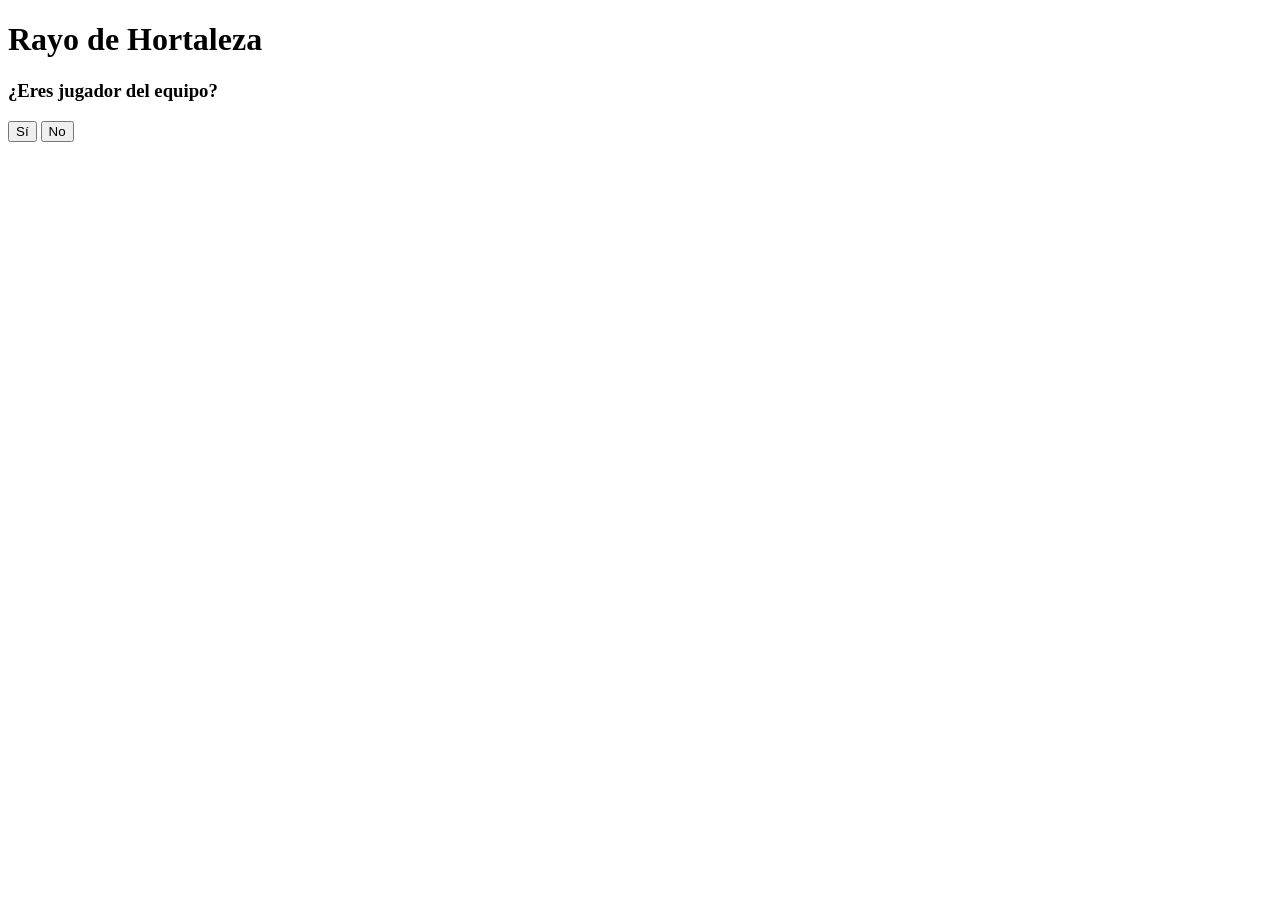
==== index.html @ ffcbd8a9 "Add files via upload" ====
<!DOCTYPE html>
<html lang="en">
<head>
    <meta charset="UTF-8">
    <meta name="viewport" content="width=device-width, initial-scale=1.0">
    <title>Inicio - Rayo de Hortaleza</title>
    <link rel="stylesheet" href="css/index.css">
</head>
<body>
    <div id="authPopup" class="popup">
        <h1>Rayo de Hortaleza</h1>
        <div class="popup-content">
            <h3>¿Eres jugador del equipo?</h3>
            <button id="botonSi">Sí</button>
            <button id="botonNo">No</button>
        </div>
    </div>
    <script type="module" src="js/index.js"></script>
</body>
</html>
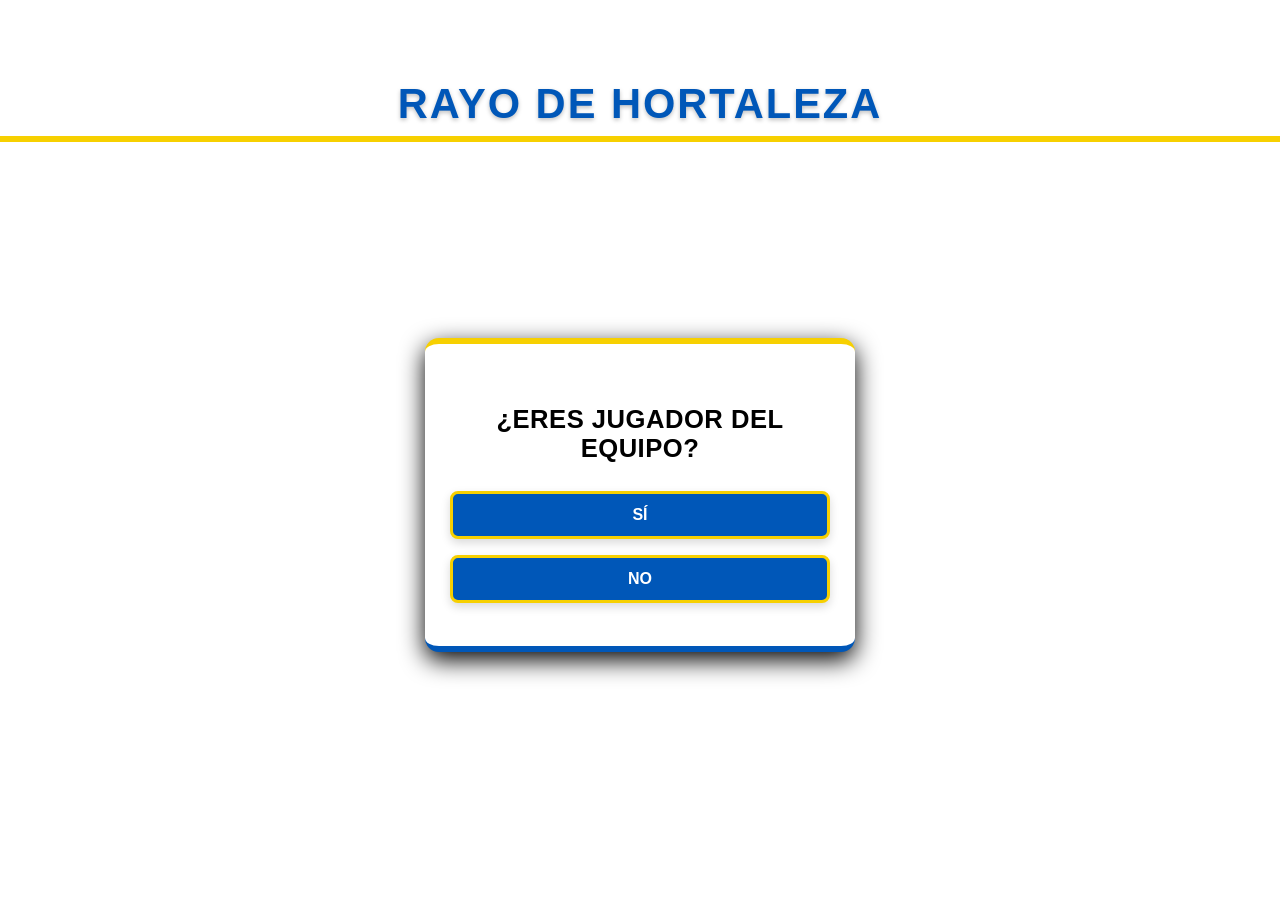
==== commit 7d188530: "Guardar cambios locales antes de sincronizar" ====
--- a/index.html
+++ b/index.html
@@ -1,20 +1,40 @@
-<!DOCTYPE html>
-<html lang="en">
-<head>
-    <meta charset="UTF-8">
-    <meta name="viewport" content="width=device-width, initial-scale=1.0">
-    <title>Inicio - Rayo de Hortaleza</title>
-    <link rel="stylesheet" href="css/index.css">
-</head>
-<body>
-    <div id="authPopup" class="popup">
-        <h1>Rayo de Hortaleza</h1>
-        <div class="popup-content">
-            <h3>¿Eres jugador del equipo?</h3>
-            <button id="botonSi">Sí</button>
-            <button id="botonNo">No</button>
-        </div>
-    </div>
-    <script type="module" src="js/index.js"></script>
-</body>
+<!DOCTYPE html>
+<html lang="en">
+<head>
+    <meta charset="UTF-8">
+    <meta name="viewport" content="width=device-width, initial-scale=1.0">
+    <title>Inicio - Rayo de Hortaleza</title>
+    <link rel="stylesheet" href="css/index.css">
+    <link rel="manifest" href="manifest.json">
+</head>
+<body>
+    <div id="authPopup" class="popup">
+        <h1>Rayo de Hortaleza</h1>
+        <div class="popup-content">
+            <h3>¿Eres jugador del equipo?</h3>
+            <button id="botonSi">Sí</button>
+            <button id="botonNo">No</button>
+        </div>
+    </div>
+    <button id="installBtn" style="display:none;">Instalar app</button>
+    <script type="module" src="js/index.js"></script>
+    <script>
+        let deferredPrompt;
+
+        window.addEventListener("beforeinstallprompt", (e) => {
+            e.preventDefault();
+            deferredPrompt = e;
+            document.getElementById("installBtn").style.display = "block";
+        });
+
+        document.getElementById("installBtn").addEventListener("click", () => {
+            deferredPrompt.prompt();
+        });
+    </script>
+    <script>
+        if ("serviceWorker" in navigator) {
+            navigator.serviceWorker.register("service-worker.js");
+        }
+    </script>
+</body>
 </html>
--- a/css/index.css
+++ b/css/index.css
@@ -0,0 +1,246 @@
+/* ================================
+   PALETA DE COLORES
+================================ */
+:root {
+    --azul: #0057b8;
+    --azul-oscuro: #014593;
+    --amarillo: #f7d000;
+    --amarillo-oscuro: #e6c302;
+    --blanco: #ffffff;
+    --gris: #383838;
+    --negro: #000000;
+
+    --gris-suave: #f2f2f2;
+    --sombra: rgba(0,0,0,0.15);
+}
+
+html, body {
+    margin: 0;
+    padding: 0;
+    overflow-x: hidden;
+}
+
+body {
+    font-family: "Montserrat", sans-serif;
+}
+
+/* Título principal de la pantalla de inicio */
+h1 {
+    text-align: center;
+    margin-top: 40px;
+    margin-bottom: 20px;
+
+    font-size: 2.6rem;
+    font-weight: 900;
+    text-transform: uppercase;
+    letter-spacing: 2px;
+
+    color: var(--azul);
+
+    /* Línea estilo rayo */
+    border-bottom: 6px solid var(--amarillo);
+    display: block;
+    padding-bottom: 8px;
+
+    /* Sombra suave */
+    text-shadow: 0 2px 4px rgba(0,0,0,0.25);
+
+    /* Centrado real */
+    width: 100%;
+}
+
+/* Fondo oscuro con desenfoque */
+.popup { 
+    position: fixed; 
+    top: 0;
+    width: 100%; 
+    height: 100%; 
+    background: var(--blanco); 
+    backdrop-filter: blur(4px);
+    display: flex; 
+    justify-content: center; 
+    align-items: center; 
+    z-index: 1000;
+}
+
+.popup h1 {
+    position: absolute;
+    top: 40px;
+    color: var(--azul);
+}
+
+/* Caja principal */
+.popup-content { 
+    background: var(--blanco);
+    padding: 35px 25px;
+    border-radius: 14px;
+    width: 90%;
+    max-width: 380px;
+    text-align: center;
+    box-shadow: 0 8px 25px var(--negro);
+    border-top: 6px solid var(--amarillo);
+    border-bottom: 6px solid var(--azul);
+    margin-top: 90px;
+}
+
+/* Título */
+.popup-content h3 {
+    font-size: 1.6rem;
+    font-weight: 800;
+    color: var(--negro);
+    margin-bottom: 20px;
+    text-transform: uppercase;
+    letter-spacing: 0.5px;
+}
+
+/* Botones principales */
+.popup-content button {
+    width: 100%;
+    padding: 12px;
+    margin: 8px 0;
+    font-size: 1rem;
+    font-weight: 700;
+    text-transform: uppercase;
+    border-radius: 8px;
+    cursor: pointer;
+    border: 3px solid var(--amarillo);
+    background: var(--azul);
+    color: var(--blanco);
+    transition: 0.25s ease-in-out;
+    box-shadow: 0 4px 10px rgba(0,0,0,0.15);
+}
+
+/* Hover estilo rayo */
+.popup-content button:hover {
+    background: var(--amarillo);
+    color: var(--negro);
+    border-color: var(--azul);
+    transform: translateY(-2px);
+}
+
+/* ================================
+   RESPONSIVE – PANTALLAS PEQUEÑAS
+================================ */
+@media (max-width: 600px) {
+
+    /* Título principal */
+    h1 {
+        font-size: 1.8rem;
+        margin-top: 25px;
+        margin-bottom: 15px;
+        letter-spacing: 1px;
+        padding-bottom: 6px;
+    }
+
+    /* Pop-up general */
+    .popup {
+        padding: 10px;
+        backdrop-filter: blur(2px);
+    }
+
+    .popup h1 {
+        top: 20px;
+        font-size: 1.6rem;
+    }
+
+    /* Caja del pop-up */
+    .popup-content {
+        width: 95%;
+        max-width: 320px;
+        padding: 25px 25px;
+        margin-top: 60px;
+        border-radius: 12px;
+    }
+
+    /* Título del pop-up */
+    .popup-content h3 {
+        font-size: 1.3rem;
+        margin-bottom: 15px;
+    }
+
+    /* Botones del pop-up */
+    .popup-content button {
+        padding: 10px;
+        font-size: 0.9rem;
+        margin: 6px 0;
+        border-width: 2px;
+    }
+
+    /* Inputs dentro del pop-up */
+    .popup-content input,
+    .popup-content select {
+        font-size: 0.9rem;
+        padding: 8px;
+    }
+
+    /* Tablas */
+    table {
+        font-size: 0.85rem;
+        width: 100%;
+        display: block;
+        overflow-x: auto;
+        border-collapse: collapse;
+    }
+
+    table th,
+    table td {
+        padding: 6px;
+        text-align: center;
+    }
+
+    /* Círculo de color */
+    .color-circulo {
+        width: 18px;
+        height: 18px;
+    }
+
+    /* Botones generales fuera del pop-up */
+    button {
+        font-size: 0.9rem;
+        padding: 8px 12px;
+    }
+
+    /* Contenedores principales */
+    .contenedor,
+    .container,
+    .main {
+        padding: 10px;
+    }
+}
+
+/* ================================
+   RESPONSIVE – PANTALLAS MUY PEQUEÑAS
+================================ */
+@media (max-width: 400px) {
+
+    h1 {
+        font-size: 1.5rem;
+    }
+
+    .popup {
+        left: -8px; 
+    }
+
+    .popup-content {
+        max-width: 300px;
+        padding: 20px;
+    }
+
+    .popup-content h3 {
+        font-size: 1.2rem;
+    }
+
+    .popup-content button {
+        font-size: 0.85rem;
+        padding: 8px;
+    }
+
+    table {
+        font-size: 0.75rem;
+    }
+
+    .color-circulo {
+        width: 16px;
+        height: 16px;
+    }
+}
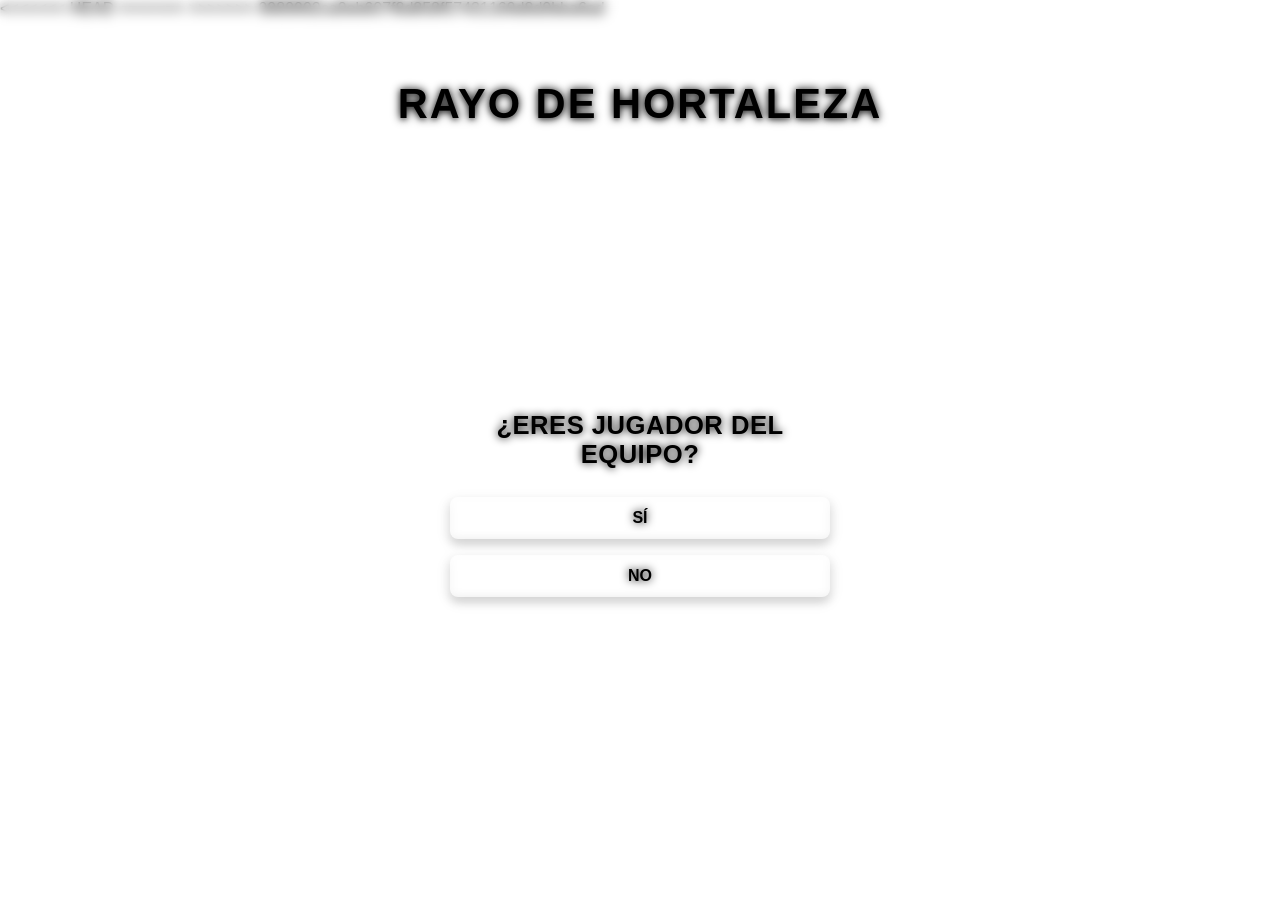
==== commit b503f5e3: "Resolver conflictos" ====
--- a/index.html
+++ b/index.html
@@ -1,3 +1,4 @@
+<<<<<<< HEAD
 <!DOCTYPE html>
 <html lang="en">
 <head>
@@ -37,4 +38,45 @@
         }
     </script>
 </body>
+=======
+<!DOCTYPE html>
+<html lang="en">
+<head>
+    <meta charset="UTF-8">
+    <meta name="viewport" content="width=device-width, initial-scale=1.0">
+    <title>Inicio - Rayo de Hortaleza</title>
+    <link rel="stylesheet" href="css/index.css">
+    <link rel="manifest" href="manifest.json">
+</head>
+<body>
+    <div id="authPopup" class="popup">
+        <h1>Rayo de Hortaleza</h1>
+        <div class="popup-content">
+            <h3>¿Eres jugador del equipo?</h3>
+            <button id="botonSi">Sí</button>
+            <button id="botonNo">No</button>
+        </div>
+    </div>
+    <button id="installBtn" style="display:none;">Instalar app</button>
+    <script type="module" src="js/index.js"></script>
+    <script>
+        let deferredPrompt;
+
+        window.addEventListener("beforeinstallprompt", (e) => {
+            e.preventDefault();
+            deferredPrompt = e;
+            document.getElementById("installBtn").style.display = "block";
+        });
+
+        document.getElementById("installBtn").addEventListener("click", () => {
+            deferredPrompt.prompt();
+        });
+    </script>
+    <script>
+        if ("serviceWorker" in navigator) {
+            navigator.serviceWorker.register("service-worker.js");
+        }
+    </script>
+</body>
+>>>>>>> 9989992ca0eb607f8d858f57431169d8d0bba6ad
 </html>
--- a/css/index.css
+++ b/css/index.css
@@ -1,3 +1,4 @@
+<<<<<<< HEAD
 /* ================================
    PALETA DE COLORES
 ================================ */
@@ -243,4 +244,251 @@
         width: 16px;
         height: 16px;
     }
+=======
+/* ================================
+   PALETA DE COLORES
+================================ */
+:root {
+    --azul: #0057b8;
+    --azul-oscuro: #014593;
+    --amarillo: #f7d000;
+    --amarillo-oscuro: #e6c302;
+    --blanco: #ffffff;
+    --gris: #383838;
+    --negro: #000000;
+
+    --gris-suave: #f2f2f2;
+    --sombra: rgba(0,0,0,0.15);
+}
+
+html, body {
+    margin: 0;
+    padding: 0;
+    overflow-x: hidden;
+}
+
+body {
+    font-family: "Montserrat", sans-serif;
+}
+
+/* Título principal de la pantalla de inicio */
+h1 {
+    text-align: center;
+    margin-top: 40px;
+    margin-bottom: 20px;
+
+    font-size: 2.6rem;
+    font-weight: 900;
+    text-transform: uppercase;
+    letter-spacing: 2px;
+
+    color: var(--azul);
+
+    /* Línea estilo rayo */
+    border-bottom: 6px solid var(--amarillo);
+    display: inline-block;
+    padding-bottom: 8px;
+
+    /* Sombra suave */
+    text-shadow: 0 2px 4px rgba(0,0,0,0.25);
+
+    /* Centrado real */
+    width: 100%;
+}
+
+/* Fondo oscuro con desenfoque */
+.popup { 
+    position: fixed; 
+    top: 0;
+    width: 100%; 
+    height: 100%; 
+    background: var(--blanco); 
+    backdrop-filter: blur(4px);
+    display: flex; 
+    justify-content: center; 
+    align-items: center; 
+    z-index: 1000;
+}
+
+.popup h1 {
+    position: absolute;
+    top: 40px;
+    color: var(--azul);
+}
+
+/* Caja principal */
+.popup-content { 
+    background: var(--blanco);
+    padding: 35px 25px;
+    border-radius: 14px;
+    width: 90%;
+    max-width: 380px;
+    text-align: center;
+    box-shadow: 0 8px 25px var(--negro);
+    border-top: 6px solid var(--amarillo);
+    border-bottom: 6px solid var(--azul);
+    margin-top: 100px;
+}
+
+/* Título */
+.popup-content h3 {
+    font-size: 1.6rem;
+    font-weight: 800;
+    color: var(--negro);
+    margin-bottom: 20px;
+    text-transform: uppercase;
+    letter-spacing: 0.5px;
+}
+
+/* Botones principales */
+.popup-content button {
+    width: 100%;
+    padding: 12px;
+    margin: 8px 0;
+    font-size: 1rem;
+    font-weight: 700;
+    text-transform: uppercase;
+    border-radius: 8px;
+    cursor: pointer;
+    border: 3px solid var(--amarillo);
+    background: var(--azul);
+    color: var(--blanco);
+    transition: 0.25s ease-in-out;
+    box-shadow: 0 4px 10px rgba(0,0,0,0.15);
+}
+
+/* Hover estilo rayo */
+.popup-content button:hover {
+    background: var(--amarillo);
+    color: var(--negro);
+    border-color: var(--azul);
+    transform: translateY(-2px);
+}
+
+/* ================================
+   RESPONSIVE – PANTALLAS PEQUEÑAS
+================================ */
+@media (max-width: 600px) {
+
+    /* Título principal */
+    h1 {
+        font-size: 1.8rem;
+        margin-top: 25px;
+        margin-bottom: 15px;
+        letter-spacing: 1px;
+        padding-bottom: 6px;
+    }
+
+    /* Pop-up general */
+    .popup {
+        padding: 10px;
+        backdrop-filter: blur(2px);
+    }
+
+    .popup h1 {
+        top: 20px;
+        font-size: 1.6rem;
+    }
+
+    /* Caja del pop-up */
+    .popup-content {
+        width: 95%;
+        max-width: 320px;
+        padding: 25px 25px;
+        margin-top: 60px;
+        border-radius: 12px;
+    }
+
+    /* Título del pop-up */
+    .popup-content h3 {
+        font-size: 1.3rem;
+        margin-bottom: 15px;
+    }
+
+    /* Botones del pop-up */
+    .popup-content button {
+        padding: 10px;
+        font-size: 0.9rem;
+        margin: 6px 0;
+        border-width: 2px;
+    }
+
+    /* Inputs dentro del pop-up */
+    .popup-content input,
+    .popup-content select {
+        font-size: 0.9rem;
+        padding: 8px;
+    }
+
+    /* Tablas */
+    table {
+        font-size: 0.85rem;
+        width: 100%;
+        display: block;
+        overflow-x: auto;
+        border-collapse: collapse;
+    }
+
+    table th,
+    table td {
+        padding: 6px;
+        text-align: center;
+    }
+
+    /* Círculo de color */
+    .color-circulo {
+        width: 18px;
+        height: 18px;
+    }
+
+    /* Botones generales fuera del pop-up */
+    button {
+        font-size: 0.9rem;
+        padding: 8px 12px;
+    }
+
+    /* Contenedores principales */
+    .contenedor,
+    .container,
+    .main {
+        padding: 10px;
+    }
+}
+
+/* ================================
+   RESPONSIVE – PANTALLAS MUY PEQUEÑAS
+================================ */
+@media (max-width: 400px) {
+
+    h1 {
+        font-size: 1.5rem;
+    }
+
+    .popup {
+        left: -8px; 
+    }
+
+    .popup-content {
+        max-width: 300px;
+        padding: 20px;
+    }
+
+    .popup-content h3 {
+        font-size: 1.2rem;
+    }
+
+    .popup-content button {
+        font-size: 0.85rem;
+        padding: 8px;
+    }
+
+    table {
+        font-size: 0.75rem;
+    }
+
+    .color-circulo {
+        width: 16px;
+        height: 16px;
+    }
+>>>>>>> 9989992ca0eb607f8d858f57431169d8d0bba6ad
 }
--- a/css/index.css
+++ b/css/index.css
@@ -1,3 +1,4 @@
+<<<<<<< HEAD
 /* ================================
    PALETA DE COLORES
 ================================ */
@@ -243,4 +244,251 @@
         width: 16px;
         height: 16px;
     }
+=======
+/* ================================
+   PALETA DE COLORES
+================================ */
+:root {
+    --azul: #0057b8;
+    --azul-oscuro: #014593;
+    --amarillo: #f7d000;
+    --amarillo-oscuro: #e6c302;
+    --blanco: #ffffff;
+    --gris: #383838;
+    --negro: #000000;
+
+    --gris-suave: #f2f2f2;
+    --sombra: rgba(0,0,0,0.15);
+}
+
+html, body {
+    margin: 0;
+    padding: 0;
+    overflow-x: hidden;
+}
+
+body {
+    font-family: "Montserrat", sans-serif;
+}
+
+/* Título principal de la pantalla de inicio */
+h1 {
+    text-align: center;
+    margin-top: 40px;
+    margin-bottom: 20px;
+
+    font-size: 2.6rem;
+    font-weight: 900;
+    text-transform: uppercase;
+    letter-spacing: 2px;
+
+    color: var(--azul);
+
+    /* Línea estilo rayo */
+    border-bottom: 6px solid var(--amarillo);
+    display: inline-block;
+    padding-bottom: 8px;
+
+    /* Sombra suave */
+    text-shadow: 0 2px 4px rgba(0,0,0,0.25);
+
+    /* Centrado real */
+    width: 100%;
+}
+
+/* Fondo oscuro con desenfoque */
+.popup { 
+    position: fixed; 
+    top: 0;
+    width: 100%; 
+    height: 100%; 
+    background: var(--blanco); 
+    backdrop-filter: blur(4px);
+    display: flex; 
+    justify-content: center; 
+    align-items: center; 
+    z-index: 1000;
+}
+
+.popup h1 {
+    position: absolute;
+    top: 40px;
+    color: var(--azul);
+}
+
+/* Caja principal */
+.popup-content { 
+    background: var(--blanco);
+    padding: 35px 25px;
+    border-radius: 14px;
+    width: 90%;
+    max-width: 380px;
+    text-align: center;
+    box-shadow: 0 8px 25px var(--negro);
+    border-top: 6px solid var(--amarillo);
+    border-bottom: 6px solid var(--azul);
+    margin-top: 100px;
+}
+
+/* Título */
+.popup-content h3 {
+    font-size: 1.6rem;
+    font-weight: 800;
+    color: var(--negro);
+    margin-bottom: 20px;
+    text-transform: uppercase;
+    letter-spacing: 0.5px;
+}
+
+/* Botones principales */
+.popup-content button {
+    width: 100%;
+    padding: 12px;
+    margin: 8px 0;
+    font-size: 1rem;
+    font-weight: 700;
+    text-transform: uppercase;
+    border-radius: 8px;
+    cursor: pointer;
+    border: 3px solid var(--amarillo);
+    background: var(--azul);
+    color: var(--blanco);
+    transition: 0.25s ease-in-out;
+    box-shadow: 0 4px 10px rgba(0,0,0,0.15);
+}
+
+/* Hover estilo rayo */
+.popup-content button:hover {
+    background: var(--amarillo);
+    color: var(--negro);
+    border-color: var(--azul);
+    transform: translateY(-2px);
+}
+
+/* ================================
+   RESPONSIVE – PANTALLAS PEQUEÑAS
+================================ */
+@media (max-width: 600px) {
+
+    /* Título principal */
+    h1 {
+        font-size: 1.8rem;
+        margin-top: 25px;
+        margin-bottom: 15px;
+        letter-spacing: 1px;
+        padding-bottom: 6px;
+    }
+
+    /* Pop-up general */
+    .popup {
+        padding: 10px;
+        backdrop-filter: blur(2px);
+    }
+
+    .popup h1 {
+        top: 20px;
+        font-size: 1.6rem;
+    }
+
+    /* Caja del pop-up */
+    .popup-content {
+        width: 95%;
+        max-width: 320px;
+        padding: 25px 25px;
+        margin-top: 60px;
+        border-radius: 12px;
+    }
+
+    /* Título del pop-up */
+    .popup-content h3 {
+        font-size: 1.3rem;
+        margin-bottom: 15px;
+    }
+
+    /* Botones del pop-up */
+    .popup-content button {
+        padding: 10px;
+        font-size: 0.9rem;
+        margin: 6px 0;
+        border-width: 2px;
+    }
+
+    /* Inputs dentro del pop-up */
+    .popup-content input,
+    .popup-content select {
+        font-size: 0.9rem;
+        padding: 8px;
+    }
+
+    /* Tablas */
+    table {
+        font-size: 0.85rem;
+        width: 100%;
+        display: block;
+        overflow-x: auto;
+        border-collapse: collapse;
+    }
+
+    table th,
+    table td {
+        padding: 6px;
+        text-align: center;
+    }
+
+    /* Círculo de color */
+    .color-circulo {
+        width: 18px;
+        height: 18px;
+    }
+
+    /* Botones generales fuera del pop-up */
+    button {
+        font-size: 0.9rem;
+        padding: 8px 12px;
+    }
+
+    /* Contenedores principales */
+    .contenedor,
+    .container,
+    .main {
+        padding: 10px;
+    }
+}
+
+/* ================================
+   RESPONSIVE – PANTALLAS MUY PEQUEÑAS
+================================ */
+@media (max-width: 400px) {
+
+    h1 {
+        font-size: 1.5rem;
+    }
+
+    .popup {
+        left: -8px; 
+    }
+
+    .popup-content {
+        max-width: 300px;
+        padding: 20px;
+    }
+
+    .popup-content h3 {
+        font-size: 1.2rem;
+    }
+
+    .popup-content button {
+        font-size: 0.85rem;
+        padding: 8px;
+    }
+
+    table {
+        font-size: 0.75rem;
+    }
+
+    .color-circulo {
+        width: 16px;
+        height: 16px;
+    }
+>>>>>>> 9989992ca0eb607f8d858f57431169d8d0bba6ad
 }
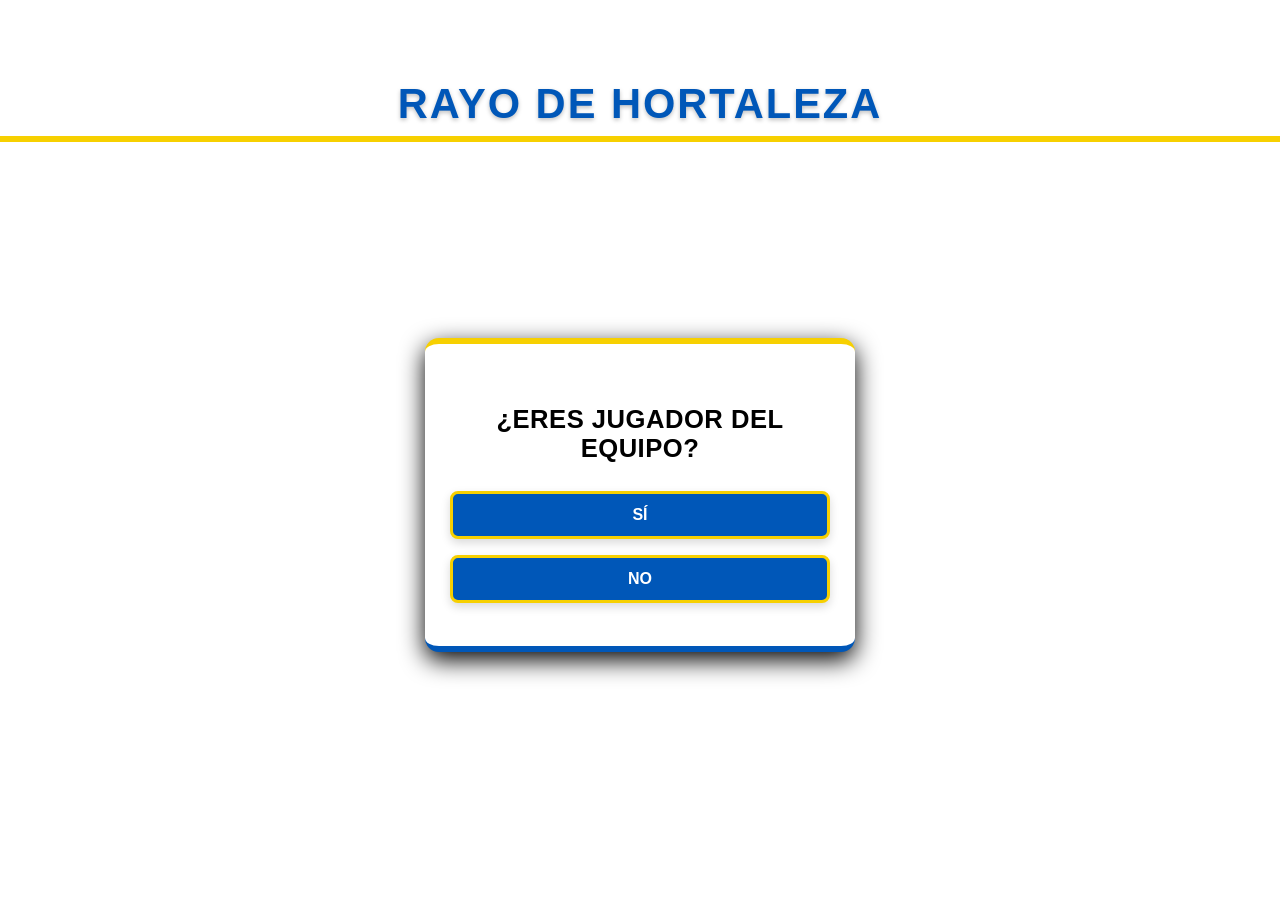
==== commit c421dd03: "resolver conflicto" ====
--- a/index.html
+++ b/index.html
@@ -1,4 +1,3 @@
-<<<<<<< HEAD
 <!DOCTYPE html>
 <html lang="en">
 <head>
@@ -17,8 +16,11 @@
             <button id="botonNo">No</button>
         </div>
     </div>
+
     <button id="installBtn" style="display:none;">Instalar app</button>
+
     <script type="module" src="js/index.js"></script>
+
     <script>
         let deferredPrompt;
 
@@ -32,51 +34,11 @@
             deferredPrompt.prompt();
         });
     </script>
+
     <script>
         if ("serviceWorker" in navigator) {
             navigator.serviceWorker.register("service-worker.js");
         }
     </script>
 </body>
-=======
-<!DOCTYPE html>
-<html lang="en">
-<head>
-    <meta charset="UTF-8">
-    <meta name="viewport" content="width=device-width, initial-scale=1.0">
-    <title>Inicio - Rayo de Hortaleza</title>
-    <link rel="stylesheet" href="css/index.css">
-    <link rel="manifest" href="manifest.json">
-</head>
-<body>
-    <div id="authPopup" class="popup">
-        <h1>Rayo de Hortaleza</h1>
-        <div class="popup-content">
-            <h3>¿Eres jugador del equipo?</h3>
-            <button id="botonSi">Sí</button>
-            <button id="botonNo">No</button>
-        </div>
-    </div>
-    <button id="installBtn" style="display:none;">Instalar app</button>
-    <script type="module" src="js/index.js"></script>
-    <script>
-        let deferredPrompt;
-
-        window.addEventListener("beforeinstallprompt", (e) => {
-            e.preventDefault();
-            deferredPrompt = e;
-            document.getElementById("installBtn").style.display = "block";
-        });
-
-        document.getElementById("installBtn").addEventListener("click", () => {
-            deferredPrompt.prompt();
-        });
-    </script>
-    <script>
-        if ("serviceWorker" in navigator) {
-            navigator.serviceWorker.register("service-worker.js");
-        }
-    </script>
-</body>
->>>>>>> 9989992ca0eb607f8d858f57431169d8d0bba6ad
 </html>
--- a/css/index.css
+++ b/css/index.css
@@ -1,4 +1,3 @@
-<<<<<<< HEAD
 /* ================================
    PALETA DE COLORES
 ================================ */
@@ -244,251 +243,4 @@
         width: 16px;
         height: 16px;
     }
-=======
-/* ================================
-   PALETA DE COLORES
-================================ */
-:root {
-    --azul: #0057b8;
-    --azul-oscuro: #014593;
-    --amarillo: #f7d000;
-    --amarillo-oscuro: #e6c302;
-    --blanco: #ffffff;
-    --gris: #383838;
-    --negro: #000000;
-
-    --gris-suave: #f2f2f2;
-    --sombra: rgba(0,0,0,0.15);
-}
-
-html, body {
-    margin: 0;
-    padding: 0;
-    overflow-x: hidden;
-}
-
-body {
-    font-family: "Montserrat", sans-serif;
-}
-
-/* Título principal de la pantalla de inicio */
-h1 {
-    text-align: center;
-    margin-top: 40px;
-    margin-bottom: 20px;
-
-    font-size: 2.6rem;
-    font-weight: 900;
-    text-transform: uppercase;
-    letter-spacing: 2px;
-
-    color: var(--azul);
-
-    /* Línea estilo rayo */
-    border-bottom: 6px solid var(--amarillo);
-    display: inline-block;
-    padding-bottom: 8px;
-
-    /* Sombra suave */
-    text-shadow: 0 2px 4px rgba(0,0,0,0.25);
-
-    /* Centrado real */
-    width: 100%;
-}
-
-/* Fondo oscuro con desenfoque */
-.popup { 
-    position: fixed; 
-    top: 0;
-    width: 100%; 
-    height: 100%; 
-    background: var(--blanco); 
-    backdrop-filter: blur(4px);
-    display: flex; 
-    justify-content: center; 
-    align-items: center; 
-    z-index: 1000;
-}
-
-.popup h1 {
-    position: absolute;
-    top: 40px;
-    color: var(--azul);
-}
-
-/* Caja principal */
-.popup-content { 
-    background: var(--blanco);
-    padding: 35px 25px;
-    border-radius: 14px;
-    width: 90%;
-    max-width: 380px;
-    text-align: center;
-    box-shadow: 0 8px 25px var(--negro);
-    border-top: 6px solid var(--amarillo);
-    border-bottom: 6px solid var(--azul);
-    margin-top: 100px;
-}
-
-/* Título */
-.popup-content h3 {
-    font-size: 1.6rem;
-    font-weight: 800;
-    color: var(--negro);
-    margin-bottom: 20px;
-    text-transform: uppercase;
-    letter-spacing: 0.5px;
-}
-
-/* Botones principales */
-.popup-content button {
-    width: 100%;
-    padding: 12px;
-    margin: 8px 0;
-    font-size: 1rem;
-    font-weight: 700;
-    text-transform: uppercase;
-    border-radius: 8px;
-    cursor: pointer;
-    border: 3px solid var(--amarillo);
-    background: var(--azul);
-    color: var(--blanco);
-    transition: 0.25s ease-in-out;
-    box-shadow: 0 4px 10px rgba(0,0,0,0.15);
-}
-
-/* Hover estilo rayo */
-.popup-content button:hover {
-    background: var(--amarillo);
-    color: var(--negro);
-    border-color: var(--azul);
-    transform: translateY(-2px);
-}
-
-/* ================================
-   RESPONSIVE – PANTALLAS PEQUEÑAS
-================================ */
-@media (max-width: 600px) {
-
-    /* Título principal */
-    h1 {
-        font-size: 1.8rem;
-        margin-top: 25px;
-        margin-bottom: 15px;
-        letter-spacing: 1px;
-        padding-bottom: 6px;
-    }
-
-    /* Pop-up general */
-    .popup {
-        padding: 10px;
-        backdrop-filter: blur(2px);
-    }
-
-    .popup h1 {
-        top: 20px;
-        font-size: 1.6rem;
-    }
-
-    /* Caja del pop-up */
-    .popup-content {
-        width: 95%;
-        max-width: 320px;
-        padding: 25px 25px;
-        margin-top: 60px;
-        border-radius: 12px;
-    }
-
-    /* Título del pop-up */
-    .popup-content h3 {
-        font-size: 1.3rem;
-        margin-bottom: 15px;
-    }
-
-    /* Botones del pop-up */
-    .popup-content button {
-        padding: 10px;
-        font-size: 0.9rem;
-        margin: 6px 0;
-        border-width: 2px;
-    }
-
-    /* Inputs dentro del pop-up */
-    .popup-content input,
-    .popup-content select {
-        font-size: 0.9rem;
-        padding: 8px;
-    }
-
-    /* Tablas */
-    table {
-        font-size: 0.85rem;
-        width: 100%;
-        display: block;
-        overflow-x: auto;
-        border-collapse: collapse;
-    }
-
-    table th,
-    table td {
-        padding: 6px;
-        text-align: center;
-    }
-
-    /* Círculo de color */
-    .color-circulo {
-        width: 18px;
-        height: 18px;
-    }
-
-    /* Botones generales fuera del pop-up */
-    button {
-        font-size: 0.9rem;
-        padding: 8px 12px;
-    }
-
-    /* Contenedores principales */
-    .contenedor,
-    .container,
-    .main {
-        padding: 10px;
-    }
-}
-
-/* ================================
-   RESPONSIVE – PANTALLAS MUY PEQUEÑAS
-================================ */
-@media (max-width: 400px) {
-
-    h1 {
-        font-size: 1.5rem;
-    }
-
-    .popup {
-        left: -8px; 
-    }
-
-    .popup-content {
-        max-width: 300px;
-        padding: 20px;
-    }
-
-    .popup-content h3 {
-        font-size: 1.2rem;
-    }
-
-    .popup-content button {
-        font-size: 0.85rem;
-        padding: 8px;
-    }
-
-    table {
-        font-size: 0.75rem;
-    }
-
-    .color-circulo {
-        width: 16px;
-        height: 16px;
-    }
->>>>>>> 9989992ca0eb607f8d858f57431169d8d0bba6ad
 }
